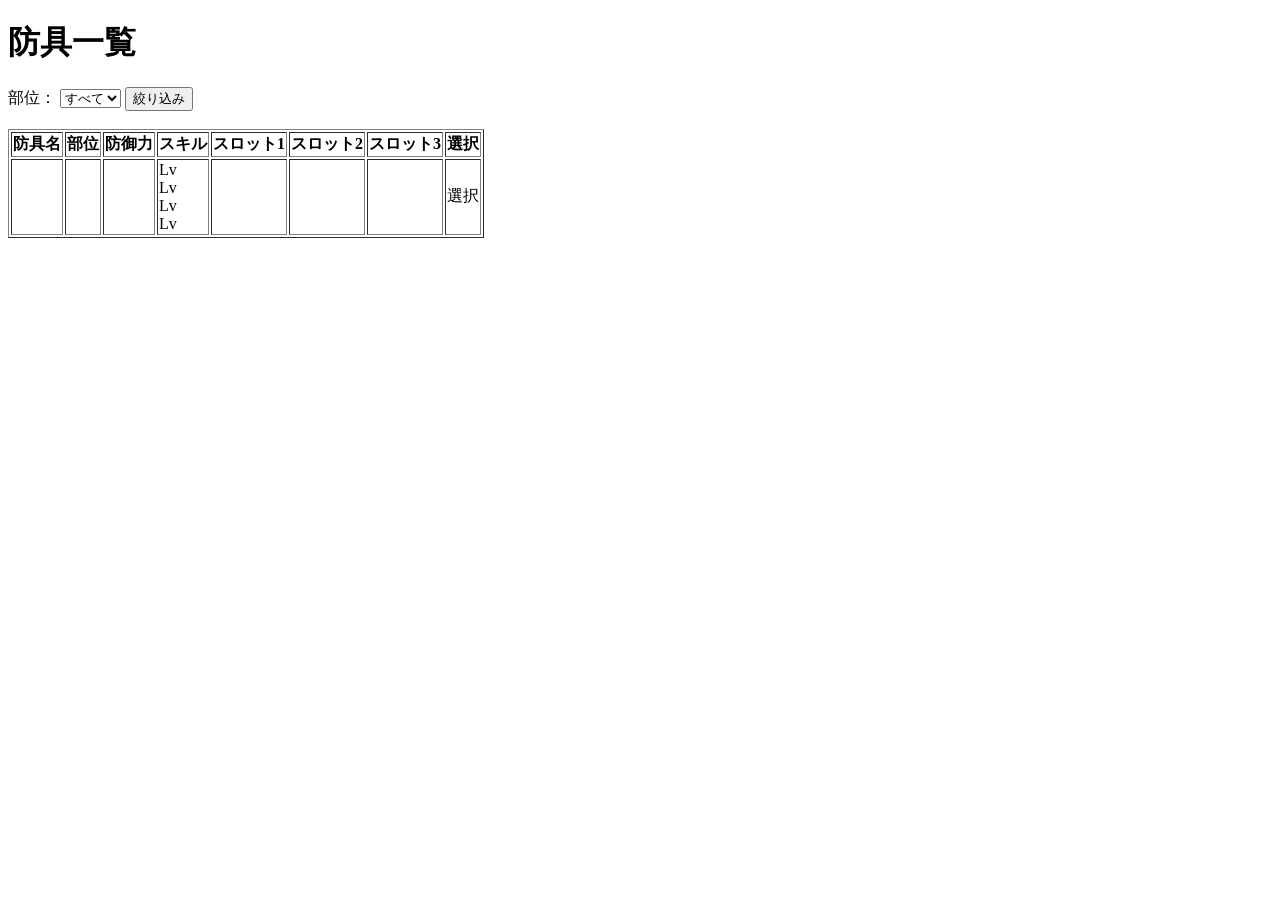
==== src/main/resources/templates/armor-list.html @ 6572acd5 "second commit" ====
<!DOCTYPE html>
<html xmlns:th="http://www.thymeleaf.org">
<head>
    <meta charset="UTF-8">
    <title>防具一覧</title>
</head>
<body>

    <h1>防具一覧</h1>

    <form th:action="@{/armor-list}"
          th:object="${simulatorForm}"
          method="get">

        <!-- 武器 -->
        <input type="hidden" th:field="*{weaponId}">

        <!-- 防具 -->
        <input type="hidden" th:field="*{headArmorId}">
        <input type="hidden" th:field="*{chestArmorId}">
        <input type="hidden" th:field="*{armArmorId}">
        <input type="hidden" th:field="*{waistArmorId}">
        <input type="hidden" th:field="*{legArmorId}">

        <!-- 武器装飾品 -->
        <input type="hidden" th:field="*{weaponDecoration1Id}">
        <input type="hidden" th:field="*{weaponDecoration2Id}">
        <input type="hidden" th:field="*{weaponDecoration3Id}">

        <!-- 頭装飾品 -->
        <input type="hidden" th:field="*{headDecoration1Id}">
        <input type="hidden" th:field="*{headDecoration2Id}">
        <input type="hidden" th:field="*{headDecoration3Id}">

        <!-- 胴装飾品 -->
        <input type="hidden" th:field="*{chestDecoration1Id}">
        <input type="hidden" th:field="*{chestDecoration2Id}">
        <input type="hidden" th:field="*{chestDecoration3Id}">

        <!-- 腕装飾品 -->
        <input type="hidden" th:field="*{armDecoration1Id}">
        <input type="hidden" th:field="*{armDecoration2Id}">
        <input type="hidden" th:field="*{armDecoration3Id}">

        <!-- 腰装飾品 -->
        <input type="hidden" th:field="*{waistDecoration1Id}">
        <input type="hidden" th:field="*{waistDecoration2Id}">
        <input type="hidden" th:field="*{waistDecoration3Id}">

        <!-- 脚装飾品 -->
        <input type="hidden" th:field="*{legDecoration1Id}">
        <input type="hidden" th:field="*{legDecoration2Id}">
        <input type="hidden" th:field="*{legDecoration3Id}">

        <label>部位：</label>

        <select name="part">

            <option value=""
                    th:selected="${selectedPart == null or selectedPart == ''}">
                すべて
            </option>

            <option value="頭"
                    th:selected="${selectedPart == '頭'}">
                頭
            </option>

            <option value="胴"
                    th:selected="${selectedPart == '胴'}">
                胴
            </option>

            <option value="腕"
                    th:selected="${selectedPart == '腕'}">
                腕
            </option>

            <option value="腰"
                    th:selected="${selectedPart == '腰'}">
                腰
            </option>

            <option value="脚"
                    th:selected="${selectedPart == '脚'}">
                脚
            </option>

        </select>

        <button type="submit">
            絞り込み
        </button>

    </form>

    <br>

    <table border="1">

        <thead>
            <tr>
                <th>防具名</th>
                <th>部位</th>
                <th>防御力</th>
                <th>スキル</th>
                <th>スロット1</th>
                <th>スロット2</th>
                <th>スロット3</th>
                <th>選択</th>
            </tr>
        </thead>

        <tbody>

            <tr th:each="armor : ${armors}">

                <td th:text="${armor.armorName}"></td>

                <td th:text="${armor.part}"></td>

                <td th:text="${armor.defense}"></td>

                <td>

                    <div th:if="${armor.skill1Name != null}">
                        <span th:text="${armor.skill1Name}"></span>
                        Lv<span th:text="${armor.skill1Level}"></span>
                    </div>

                    <div th:if="${armor.skill2Name != null}">
                        <span th:text="${armor.skill2Name}"></span>
                        Lv<span th:text="${armor.skill2Level}"></span>
                    </div>

                    <div th:if="${armor.skill3Name != null}">
                        <span th:text="${armor.skill3Name}"></span>
                        Lv<span th:text="${armor.skill3Level}"></span>
                    </div>

                    <div th:if="${armor.skill4Name != null}">
                        <span th:text="${armor.skill4Name}"></span>
                        Lv<span th:text="${armor.skill4Level}"></span>
                    </div>

                </td>

                <td th:text="${armor.slot1Size}"></td>
                <td th:text="${armor.slot2Size}"></td>
                <td th:text="${armor.slot3Size}"></td>

                <td>

                    <a th:href="@{/armor/{armorId}(
                        armorId=${armor.armorId},

                        weaponId=${simulatorForm.weaponId},

                        headArmorId=${simulatorForm.headArmorId},
                        chestArmorId=${simulatorForm.chestArmorId},
                        armArmorId=${simulatorForm.armArmorId},
                        waistArmorId=${simulatorForm.waistArmorId},
                        legArmorId=${simulatorForm.legArmorId},

                        weaponDecoration1Id=${simulatorForm.weaponDecoration1Id},
                        weaponDecoration2Id=${simulatorForm.weaponDecoration2Id},
                        weaponDecoration3Id=${simulatorForm.weaponDecoration3Id},

                        headDecoration1Id=${simulatorForm.headDecoration1Id},
                        headDecoration2Id=${simulatorForm.headDecoration2Id},
                        headDecoration3Id=${simulatorForm.headDecoration3Id},

                        chestDecoration1Id=${simulatorForm.chestDecoration1Id},
                        chestDecoration2Id=${simulatorForm.chestDecoration2Id},
                        chestDecoration3Id=${simulatorForm.chestDecoration3Id},

                        armDecoration1Id=${simulatorForm.armDecoration1Id},
                        armDecoration2Id=${simulatorForm.armDecoration2Id},
                        armDecoration3Id=${simulatorForm.armDecoration3Id},

                        waistDecoration1Id=${simulatorForm.waistDecoration1Id},
                        waistDecoration2Id=${simulatorForm.waistDecoration2Id},
                        waistDecoration3Id=${simulatorForm.waistDecoration3Id},

                        legDecoration1Id=${simulatorForm.legDecoration1Id},
                        legDecoration2Id=${simulatorForm.legDecoration2Id},
                        legDecoration3Id=${simulatorForm.legDecoration3Id}
                    )}">
                        選択
                    </a>

                </td>

            </tr>

        </tbody>

    </table>

</body>
</html>
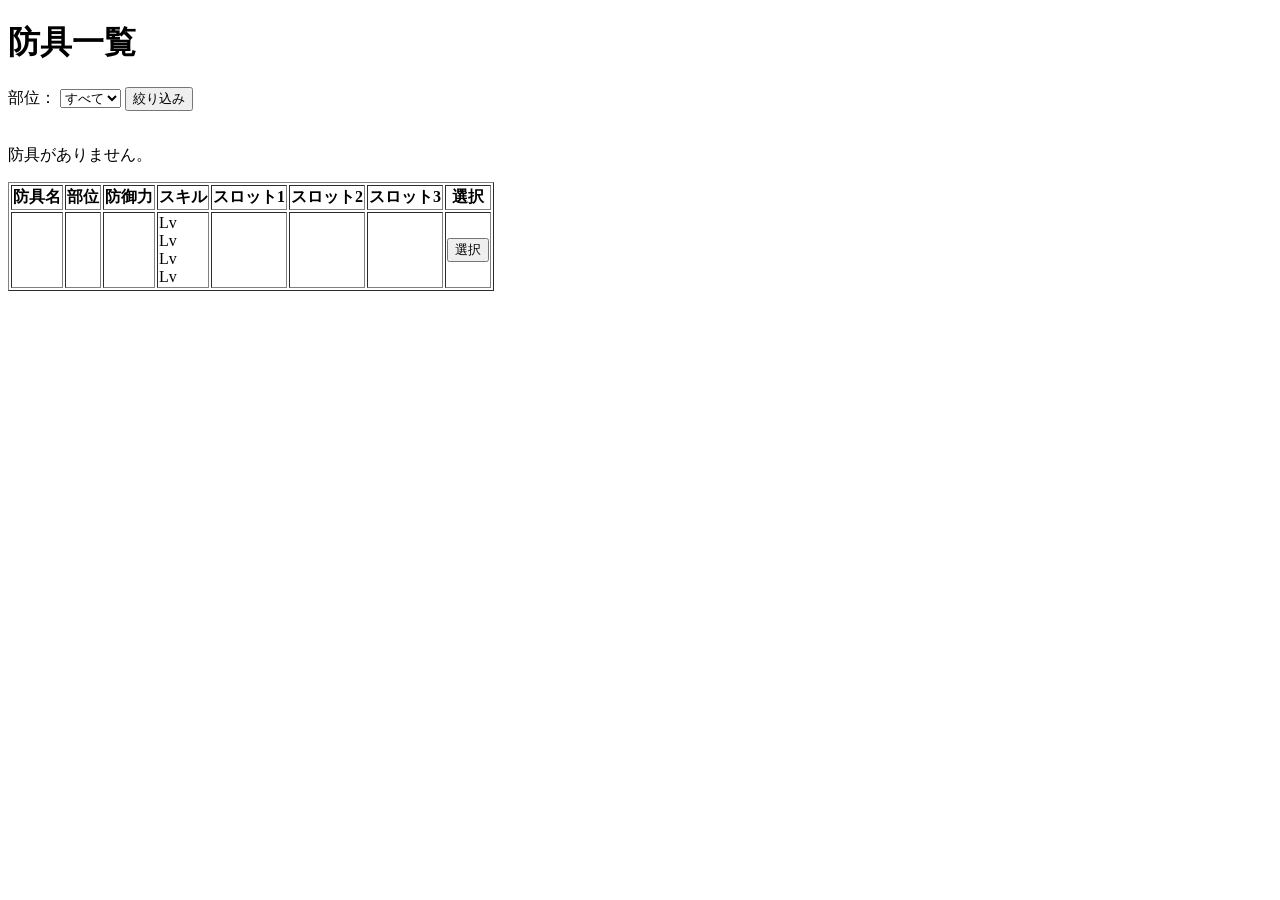
==== commit 96abb559: "ddd" ====
--- a/src/main/resources/templates/armor-list.html
+++ b/src/main/resources/templates/armor-list.html
@@ -1,104 +1,86 @@
 <!DOCTYPE html>
 <html xmlns:th="http://www.thymeleaf.org">
+
 <head>
     <meta charset="UTF-8">
     <title>防具一覧</title>
 </head>
+
 <body>
 
     <h1>防具一覧</h1>
 
-    <form th:action="@{/armor-list}"
-          th:object="${simulatorForm}"
-          method="get">
-
-        <!-- 武器 -->
-        <input type="hidden" th:field="*{weaponId}">
-
-        <!-- 防具 -->
-        <input type="hidden" th:field="*{headArmorId}">
-        <input type="hidden" th:field="*{chestArmorId}">
-        <input type="hidden" th:field="*{armArmorId}">
-        <input type="hidden" th:field="*{waistArmorId}">
-        <input type="hidden" th:field="*{legArmorId}">
-
-        <!-- 武器装飾品 -->
-        <input type="hidden" th:field="*{weaponDecoration1Id}">
-        <input type="hidden" th:field="*{weaponDecoration2Id}">
-        <input type="hidden" th:field="*{weaponDecoration3Id}">
-
-        <!-- 頭装飾品 -->
-        <input type="hidden" th:field="*{headDecoration1Id}">
-        <input type="hidden" th:field="*{headDecoration2Id}">
-        <input type="hidden" th:field="*{headDecoration3Id}">
-
-        <!-- 胴装飾品 -->
-        <input type="hidden" th:field="*{chestDecoration1Id}">
-        <input type="hidden" th:field="*{chestDecoration2Id}">
-        <input type="hidden" th:field="*{chestDecoration3Id}">
-
-        <!-- 腕装飾品 -->
-        <input type="hidden" th:field="*{armDecoration1Id}">
-        <input type="hidden" th:field="*{armDecoration2Id}">
-        <input type="hidden" th:field="*{armDecoration3Id}">
-
-        <!-- 腰装飾品 -->
-        <input type="hidden" th:field="*{waistDecoration1Id}">
-        <input type="hidden" th:field="*{waistDecoration2Id}">
-        <input type="hidden" th:field="*{waistDecoration3Id}">
-
-        <!-- 脚装飾品 -->
-        <input type="hidden" th:field="*{legDecoration1Id}">
-        <input type="hidden" th:field="*{legDecoration2Id}">
-        <input type="hidden" th:field="*{legDecoration3Id}">
-
-        <label>部位：</label>
-
-        <select name="part">
-
-            <option value=""
-                    th:selected="${selectedPart == null or selectedPart == ''}">
-                すべて
-            </option>
-
-            <option value="頭"
-                    th:selected="${selectedPart == '頭'}">
-                頭
-            </option>
-
-            <option value="胴"
-                    th:selected="${selectedPart == '胴'}">
-                胴
-            </option>
-
-            <option value="腕"
-                    th:selected="${selectedPart == '腕'}">
-                腕
-            </option>
-
-            <option value="腰"
-                    th:selected="${selectedPart == '腰'}">
-                腰
-            </option>
-
-            <option value="脚"
-                    th:selected="${selectedPart == '脚'}">
-                脚
-            </option>
-
-        </select>
-
-        <button type="submit">
-            絞り込み
-        </button>
-
-    </form>
+
+    <!-- ================================================== -->
+    <!-- 部位絞り込み -->
+    <!-- ================================================== -->
+
+    <label for="partSelect">
+        部位：
+    </label>
+
+    <select id="partSelect">
+
+        <option value=""
+                th:selected="${selectedPart == null or selectedPart == ''}">
+            すべて
+        </option>
+
+        <option value="頭"
+                th:selected="${selectedPart == '頭'}">
+            頭
+        </option>
+
+        <option value="胴"
+                th:selected="${selectedPart == '胴'}">
+            胴
+        </option>
+
+        <option value="腕"
+                th:selected="${selectedPart == '腕'}">
+            腕
+        </option>
+
+        <option value="腰"
+                th:selected="${selectedPart == '腰'}">
+            腰
+        </option>
+
+        <option value="脚"
+                th:selected="${selectedPart == '脚'}">
+            脚
+        </option>
+
+    </select>
+
+    <button type="button"
+            onclick="filterArmorList()">
+        絞り込み
+    </button>
+
 
     <br>
-
-    <table border="1">
+    <br>
+
+
+    <!-- ================================================== -->
+    <!-- 防具なし -->
+    <!-- ================================================== -->
+
+    <p th:if="${armors == null or #lists.isEmpty(armors)}">
+        防具がありません。
+    </p>
+
+
+    <!-- ================================================== -->
+    <!-- 防具一覧 -->
+    <!-- ================================================== -->
+
+    <table border="1"
+           th:if="${armors != null and !#lists.isEmpty(armors)}">
 
         <thead>
+
             <tr>
                 <th>防具名</th>
                 <th>部位</th>
@@ -109,93 +91,221 @@
                 <th>スロット3</th>
                 <th>選択</th>
             </tr>
+
         </thead>
 
         <tbody>
 
-            <tr th:each="armor : ${armors}">
-
-                <td th:text="${armor.armorName}"></td>
-
-                <td th:text="${armor.part}"></td>
-
-                <td th:text="${armor.defense}"></td>
-
-                <td>
-
-                    <div th:if="${armor.skill1Name != null}">
-                        <span th:text="${armor.skill1Name}"></span>
-                        Lv<span th:text="${armor.skill1Level}"></span>
-                    </div>
-
-                    <div th:if="${armor.skill2Name != null}">
-                        <span th:text="${armor.skill2Name}"></span>
-                        Lv<span th:text="${armor.skill2Level}"></span>
-                    </div>
-
-                    <div th:if="${armor.skill3Name != null}">
-                        <span th:text="${armor.skill3Name}"></span>
-                        Lv<span th:text="${armor.skill3Level}"></span>
-                    </div>
-
-                    <div th:if="${armor.skill4Name != null}">
-                        <span th:text="${armor.skill4Name}"></span>
-                        Lv<span th:text="${armor.skill4Level}"></span>
-                    </div>
-
-                </td>
-
-                <td th:text="${armor.slot1Size}"></td>
-                <td th:text="${armor.slot2Size}"></td>
-                <td th:text="${armor.slot3Size}"></td>
-
-                <td>
-
-                    <a th:href="@{/armor/{armorId}(
-                        armorId=${armor.armorId},
-
-                        weaponId=${simulatorForm.weaponId},
-
-                        headArmorId=${simulatorForm.headArmorId},
-                        chestArmorId=${simulatorForm.chestArmorId},
-                        armArmorId=${simulatorForm.armArmorId},
-                        waistArmorId=${simulatorForm.waistArmorId},
-                        legArmorId=${simulatorForm.legArmorId},
-
-                        weaponDecoration1Id=${simulatorForm.weaponDecoration1Id},
-                        weaponDecoration2Id=${simulatorForm.weaponDecoration2Id},
-                        weaponDecoration3Id=${simulatorForm.weaponDecoration3Id},
-
-                        headDecoration1Id=${simulatorForm.headDecoration1Id},
-                        headDecoration2Id=${simulatorForm.headDecoration2Id},
-                        headDecoration3Id=${simulatorForm.headDecoration3Id},
-
-                        chestDecoration1Id=${simulatorForm.chestDecoration1Id},
-                        chestDecoration2Id=${simulatorForm.chestDecoration2Id},
-                        chestDecoration3Id=${simulatorForm.chestDecoration3Id},
-
-                        armDecoration1Id=${simulatorForm.armDecoration1Id},
-                        armDecoration2Id=${simulatorForm.armDecoration2Id},
-                        armDecoration3Id=${simulatorForm.armDecoration3Id},
-
-                        waistDecoration1Id=${simulatorForm.waistDecoration1Id},
-                        waistDecoration2Id=${simulatorForm.waistDecoration2Id},
-                        waistDecoration3Id=${simulatorForm.waistDecoration3Id},
-
-                        legDecoration1Id=${simulatorForm.legDecoration1Id},
-                        legDecoration2Id=${simulatorForm.legDecoration2Id},
-                        legDecoration3Id=${simulatorForm.legDecoration3Id}
-                    )}">
-                        選択
-                    </a>
-
-                </td>
-
-            </tr>
+            <!--
+                armorがnullの場合は
+                中身を一切評価しない。
+            -->
+            <th:block th:each="armor : ${armors}">
+
+                <tr th:if="${armor != null}">
+
+                    <td th:text="${armor.armorName}">
+                    </td>
+
+                    <td th:text="${armor.part}">
+                    </td>
+
+                    <td th:text="${armor.defense}">
+                    </td>
+
+
+                    <!-- ====================================== -->
+                    <!-- スキル -->
+                    <!-- ====================================== -->
+
+                    <td>
+
+                        <div th:if="${armor.skill1Name != null}">
+
+                            <span th:text="${armor.skill1Name}">
+                            </span>
+
+                            Lv<span th:text="${armor.skill1Level}">
+                            </span>
+
+                        </div>
+
+
+                        <div th:if="${armor.skill2Name != null}">
+
+                            <span th:text="${armor.skill2Name}">
+                            </span>
+
+                            Lv<span th:text="${armor.skill2Level}">
+                            </span>
+
+                        </div>
+
+
+                        <div th:if="${armor.skill3Name != null}">
+
+                            <span th:text="${armor.skill3Name}">
+                            </span>
+
+                            Lv<span th:text="${armor.skill3Level}">
+                            </span>
+
+                        </div>
+
+
+                        <div th:if="${armor.skill4Name != null}">
+
+                            <span th:text="${armor.skill4Name}">
+                            </span>
+
+                            Lv<span th:text="${armor.skill4Level}">
+                            </span>
+
+                        </div>
+
+                    </td>
+
+
+                    <!-- ====================================== -->
+                    <!-- スロット -->
+                    <!-- ====================================== -->
+
+                    <td th:text="${armor.slot1Size != null
+                        ? armor.slot1Size
+                        : 0}">
+                    </td>
+
+                    <td th:text="${armor.slot2Size != null
+                        ? armor.slot2Size
+                        : 0}">
+                    </td>
+
+                    <td th:text="${armor.slot3Size != null
+                        ? armor.slot3Size
+                        : 0}">
+                    </td>
+
+
+                    <!-- ====================================== -->
+                    <!-- 選択 -->
+                    <!-- ====================================== -->
+
+                    <td>
+
+                        <button type="button"
+                                th:data-armor-id="${armor.armorId}"
+                                onclick="goArmorDetail(
+                                    this.dataset.armorId
+                                )">
+
+                            選択
+
+                        </button>
+
+                    </td>
+
+                </tr>
+
+            </th:block>
 
         </tbody>
 
     </table>
 
+
+    <script>
+
+        /*
+         * =====================================================
+         * 部位絞り込み
+         * =====================================================
+         *
+         * 現在のURLをそのまま使用するため、
+         *
+         * 武器
+         * モンスター
+         * 部位
+         * 防具
+         * 装飾品
+         * 護石
+         * 条件付きスキル
+         *
+         * などの状態を維持する。
+         */
+        function filterArmorList() {
+
+            const part
+                    = document
+                            .getElementById(
+                                    "partSelect"
+                            )
+                            .value;
+
+
+            const url
+                    = new URL(
+                            window.location.href
+                    );
+
+
+            url.pathname
+                    = "/armor-list";
+
+
+            if (part) {
+
+                url.searchParams.set(
+                        "part",
+                        part
+                );
+
+            } else {
+
+                url.searchParams.delete(
+                        "part"
+                );
+            }
+
+
+            window.location.href
+                    = url.toString();
+        }
+
+
+        /*
+         * =====================================================
+         * 防具詳細へ
+         * =====================================================
+         *
+         * URLに入っている現在のシミュレーター状態を
+         * すべて維持したまま移動する。
+         */
+        function goArmorDetail(
+                armorId) {
+
+            if (!armorId) {
+
+                return;
+            }
+
+
+            const url
+                    = new URL(
+                            window.location.href
+                    );
+
+
+            url.pathname
+                    = "/armor/"
+                    + armorId;
+
+
+            window.location.href
+                    = url.toString();
+        }
+
+    </script>
+
 </body>
+
 </html>
